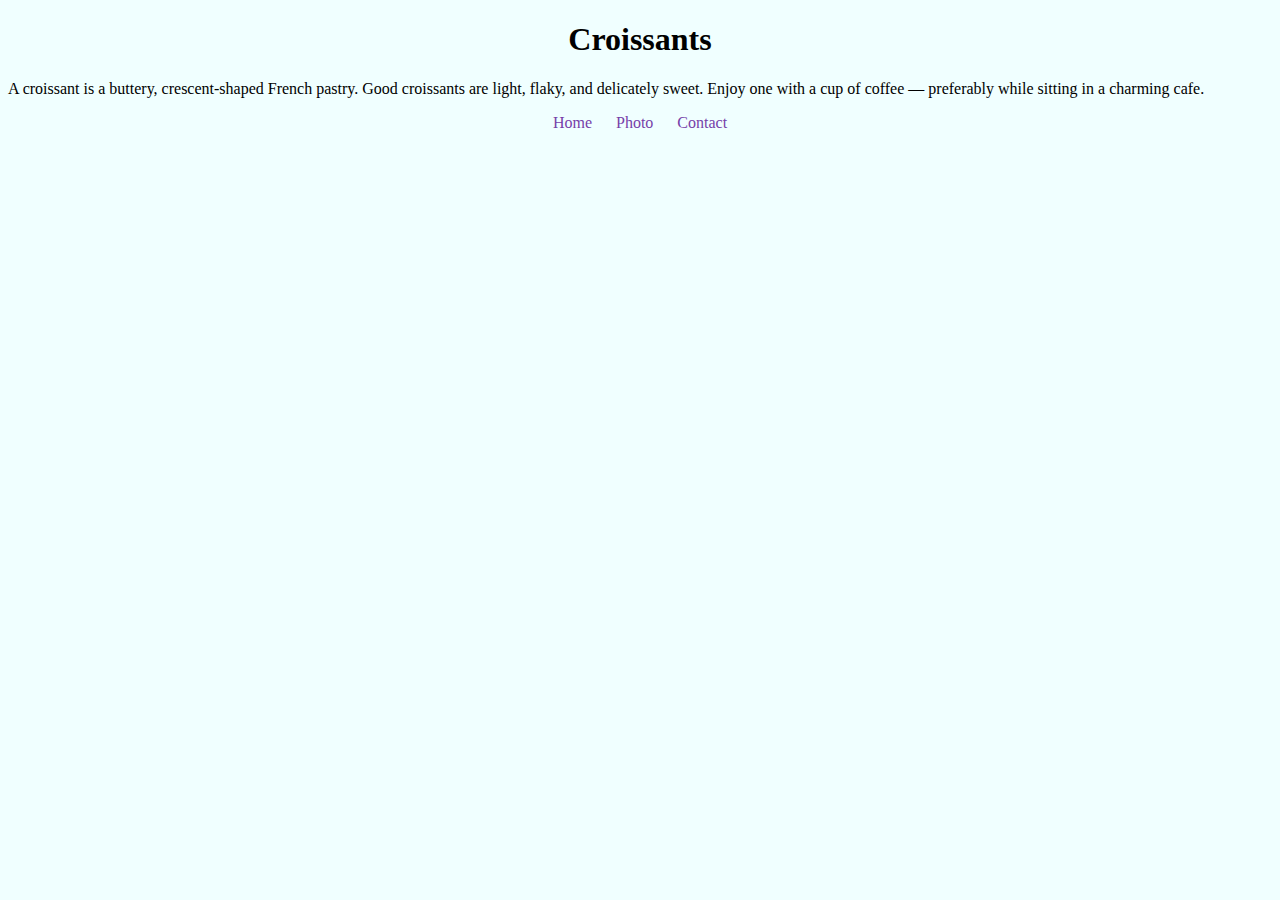
==== index.html @ 1afd4456 "Set up" ====
<!DOCTYPE html>
<html lang="en">
  <head>
    <meta charset="UTF-8" />
    <meta http-equiv="X-UA-Compatible" content="IE=edge" />
    <meta name="viewport" content="width=device-width, initial-scale=1.0" />
    <link rel="stylesheet" href="/style.css" />

    <title>Croissant</title>
  </head>
  <body>
    <h1>Croissants</h1>
    <p>
      A croissant is a buttery, crescent-shaped French pastry. Good croissants
      are light, flaky, and delicately sweet. Enjoy one with a cup of coffee —
      preferably while sitting in a charming cafe.
    </p>

    <footer>
      <a href="/"> Home</a>
      <a href="/photo.html"> Photo</a>
      <a href="/contact.html"> Contact</a>
    </footer>
  </body>
</html>
---- style.css ----
body {
  background: azure;
}

h1 {
  text-align: center;
}

footer {
  text-align: center;
}

footer a {
  margin: 0 10px;
  color: rgb(118, 64, 169);
  text-decoration: none;
}
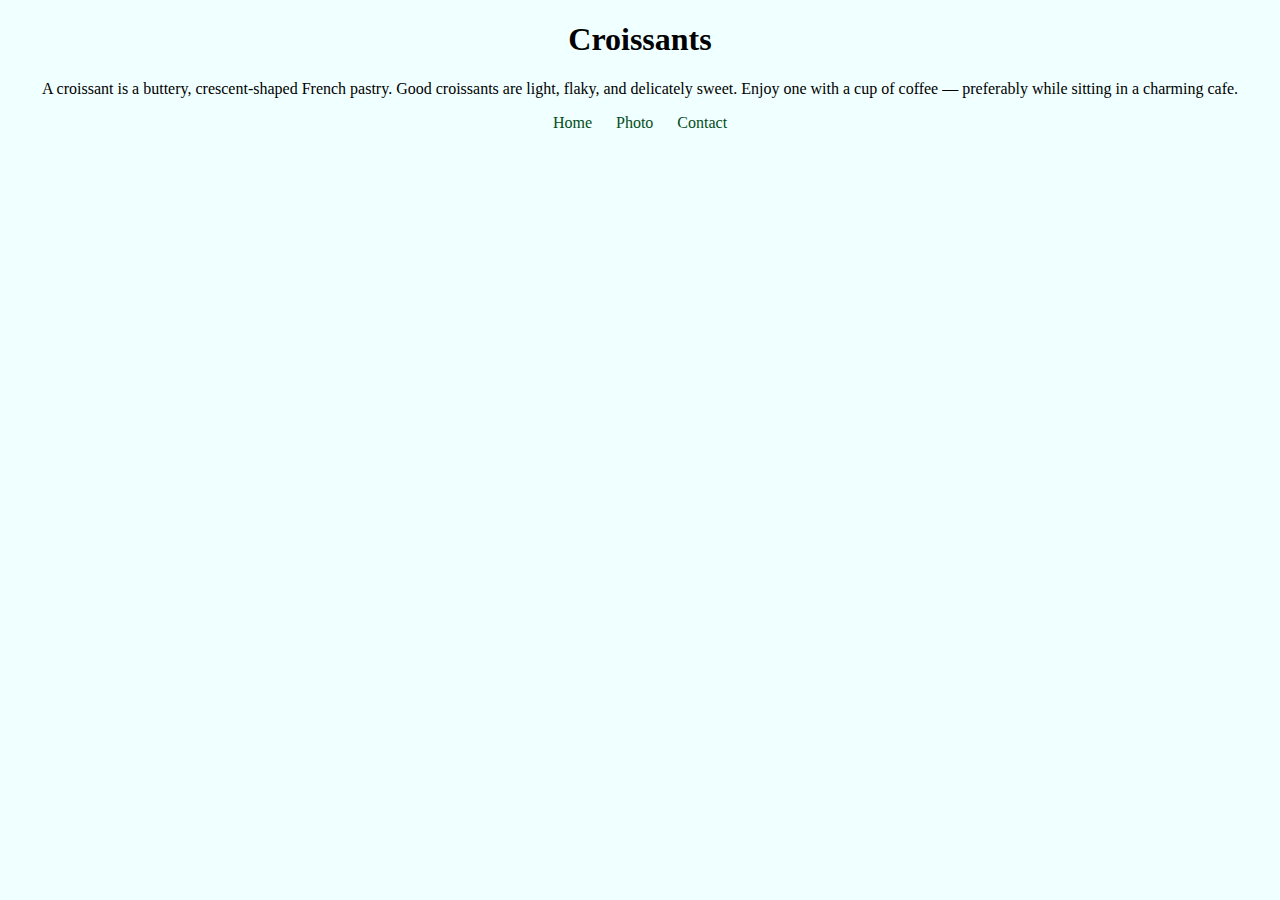
==== commit 799e842c: "SEO friendly" ====
--- a/index.html
+++ b/index.html
@@ -4,9 +4,10 @@
     <meta charset="UTF-8" />
     <meta http-equiv="X-UA-Compatible" content="IE=edge" />
     <meta name="viewport" content="width=device-width, initial-scale=1.0" />
-    <link rel="stylesheet" href="/style.css" />
+    <link rel="stylesheet" href="/css/style.css" />
 
-    <title>Croissant</title>
+    <title>Croissants Explained</title>
+    <meta name="description" content="Indulge in a tasty croissant" />
   </head>
   <body>
     <h1>Croissants</h1>
@@ -17,9 +18,9 @@
     </p>
 
     <footer>
-      <a href="/"> Home</a>
-      <a href="/photo.html"> Photo</a>
-      <a href="/contact.html"> Contact</a>
+      <a href="/" title="Homepage"> Home</a>
+      <a href="/photo.html" title="Photo of a croissant"> Photo</a>
+      <a href="/contact.html" title="Contact us"> Contact</a>
     </footer>
   </body>
 </html>
--- a/css/style.css
+++ b/css/style.css
@@ -0,0 +1,30 @@
+body {
+  background: azure;
+}
+
+h1 {
+  text-align: center;
+}
+
+.croissant-photo {
+  max-width: 300px;
+  border-radius: 10px;
+  margin: 30px auto;
+  display: block;
+}
+
+p {
+  text-align: center;
+}
+div {
+  text-align: center;
+}
+footer {
+  text-align: center;
+}
+
+footer a {
+  margin: 0 10px;
+  color: rgb(3, 77, 26);
+  text-decoration: none;
+}
